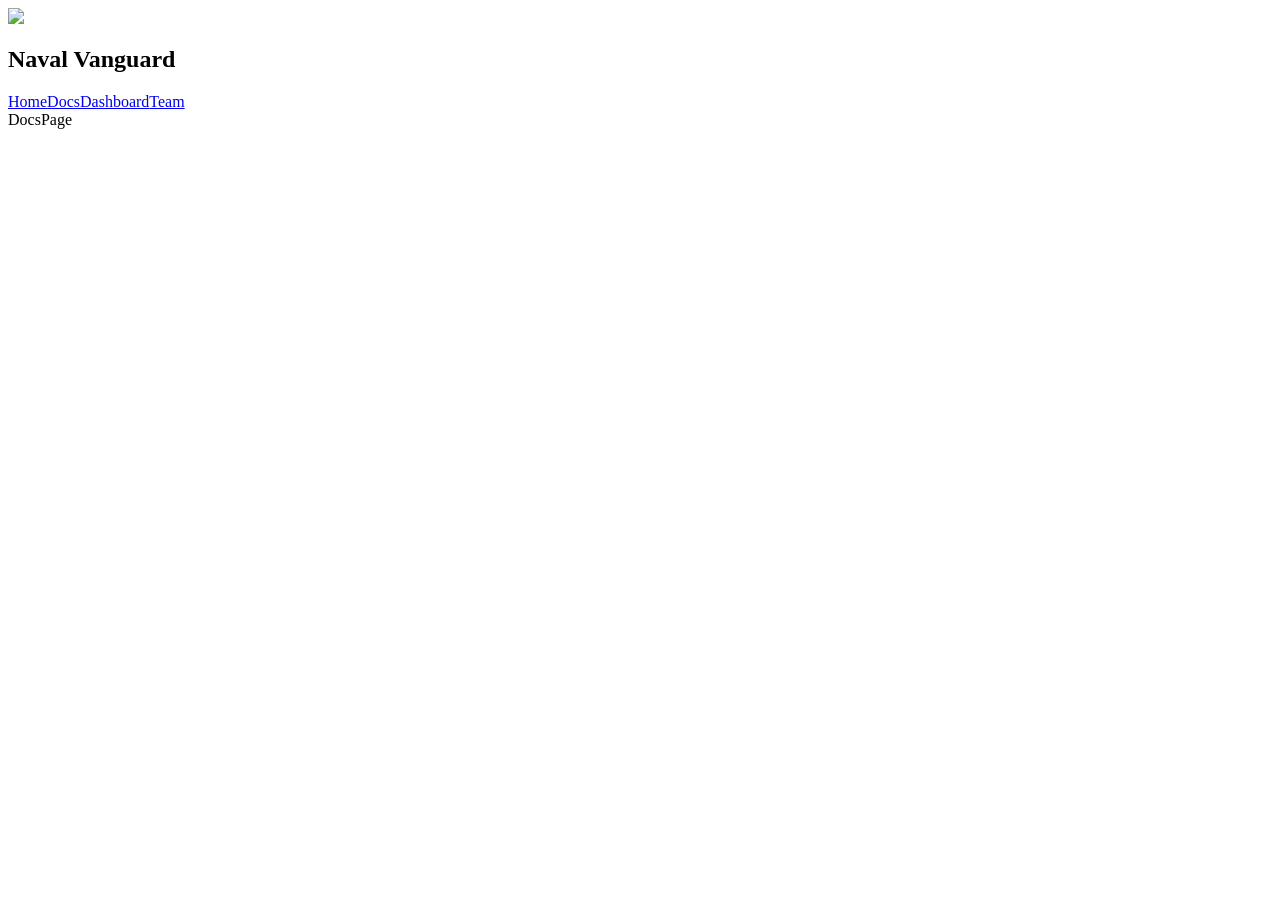
==== backend/static/docs.html @ be0c8c3e "updated backend" ====
<!DOCTYPE html><html lang="en"><head><meta charSet="utf-8"/><meta name="viewport" content="width=device-width, initial-scale=1"/><link rel="stylesheet" href="/_next/static/css/5fc1599b1b654e74.css" data-precedence="next"/><link rel="preload" as="script" fetchPriority="low" href="/_next/static/chunks/webpack-2e534b1aef5f9925.js"/><script src="/_next/static/chunks/fd9d1056-cc1356757bccdf63.js" async=""></script><script src="/_next/static/chunks/117-9c1b4bfc883f59c7.js" async=""></script><script src="/_next/static/chunks/main-app-db7cb08825d21858.js" async=""></script><script src="/_next/static/chunks/718-b0128b246b259512.js" async=""></script><script src="/_next/static/chunks/app/(home)/layout-6a7d53bcfa9bb83e.js" async=""></script><title>Naval Vanguard</title><meta name="description" content="Military Software for the Naval Forces"/><link rel="icon" href="/favicon.ico" type="image/x-icon" sizes="16x16"/><script src="/_next/static/chunks/polyfills-42372ed130431b0a.js" noModule=""></script></head><body class=" __className_d65c78 __variable_389612 __variable_1e4310 __variable_c3aa02 __variable_1361c6 __variable_d8f33d __variable_4558f0 antialiased dark"><html lang="en"><body><section class="grid w-screen h-screen bg-slate-950 grid-rows-[auto_1fr] no-scrollbar"><header class="h-full"><div class="flex items-center justify-between bg-stone-900/20 backdrop-blur-sm border-b border-stone-700/50 "><div class="p-3 px-8 flex items-center justify-center"><img alt="Logo" loading="lazy" width="30" height="30" decoding="async" data-nimg="1" style="color:transparent" srcSet="/_next/image?url=%2Fimages%2Flogo-alt.png&amp;w=32&amp;q=75 1x, /_next/image?url=%2Fimages%2Flogo-alt.png&amp;w=64&amp;q=75 2x" src="/_next/image?url=%2Fimages%2Flogo-alt.png&amp;w=64&amp;q=75"/><h1 class="bg-gradient-to-b from-gray-100 to-neutral-400 inline-block text-transparent bg-clip-text font-bold text-2xl ml-3">Naval Vanguard</h1></div><div class="p-3 px-5"><a class="mt-10 p-5 text-l font-semibold hover:text-amber-300" href="/landing">Home</a><a class="mt-10 p-5 text-l font-semibold text-amber-300" href="/docs">Docs</a><a class="mt-10 p-5 text-l font-semibold hover:text-amber-300" href="/dashboard">Dashboard</a><a class="mt-10 p-5 text-l font-semibold hover:text-amber-300" href="/team">Team</a></div></div></header><main class="grid overflow-hidden"><div class="bg-slate-950 overflow-y-auto no-scrollbar"><div>DocsPage</div></div></main></section><script src="/_next/static/chunks/webpack-2e534b1aef5f9925.js" async=""></script></body></html><script>(self.__next_f=self.__next_f||[]).push([0]);self.__next_f.push([2,null])</script><script>self.__next_f.push([1,"1:HL[\"/_next/static/css/5fc1599b1b654e74.css\",\"style\"]\n"])</script><script>self.__next_f.push([1,"2:I[2846,[],\"\"]\n4:I[4707,[],\"\"]\n5:I[6423,[],\"\"]\n6:I[7441,[\"718\",\"static/chunks/718-b0128b246b259512.js\",\"57\",\"static/chunks/app/(home)/layout-6a7d53bcfa9bb83e.js\"],\"default\"]\nc:I[1060,[],\"\"]\n7:{\"fontFamily\":\"system-ui,\\\"Segoe UI\\\",Roboto,Helvetica,Arial,sans-serif,\\\"Apple Color Emoji\\\",\\\"Segoe UI Emoji\\\"\",\"height\":\"100vh\",\"textAlign\":\"center\",\"display\":\"flex\",\"flexDirection\":\"column\",\"alignItems\":\"center\",\"justifyContent\":\"center\"}\n8:{\"display\":\"inline-block\",\"margin\":\"0 20px 0 0\",\"padding\":\"0 23px 0 0\",\"fontSize\":24,\"fontWeight\":500,\"verticalAlign\":\"top\",\"lineHeight\":\"49px\"}\n9:{\"display\":\"inline-block\"}\na:{\"fontSize\":14,\"fontWeight\":400,\"lineHeight\":\"49px\",\"margin\":0}\nd:[]\n"])</script><script>self.__next_f.push([1,"0:[\"$\",\"$L2\",null,{\"buildId\":\"PSm71ZaC_BXu61YcH5qmT\",\"assetPrefix\":\"\",\"urlParts\":[\"\",\"docs\"],\"initialTree\":[\"\",{\"children\":[\"(panel)\",{\"children\":[\"docs\",{\"children\":[\"__PAGE__\",{}]}]}]},\"$undefined\",\"$undefined\",true],\"initialSeedData\":[\"\",{\"children\":[\"(panel)\",{\"children\":[\"docs\",{\"children\":[\"__PAGE__\",{},[[\"$L3\",[\"$\",\"div\",null,{\"children\":\"DocsPage\"}],null],null],null]},[null,[\"$\",\"$L4\",null,{\"parallelRouterKey\":\"children\",\"segmentPath\":[\"children\",\"(panel)\",\"children\",\"docs\",\"children\"],\"error\":\"$undefined\",\"errorStyles\":\"$undefined\",\"errorScripts\":\"$undefined\",\"template\":[\"$\",\"$L5\",null,{}],\"templateStyles\":\"$undefined\",\"templateScripts\":\"$undefined\",\"notFound\":\"$undefined\",\"notFoundStyles\":\"$undefined\"}]],null]},[[null,[\"$\",\"html\",null,{\"lang\":\"en\",\"children\":[\"$\",\"body\",null,{\"children\":[\"$\",\"section\",null,{\"className\":\"grid w-screen h-screen bg-slate-950 grid-rows-[auto_1fr] no-scrollbar\",\"children\":[[\"$\",\"header\",null,{\"className\":\"h-full\",\"children\":[\"$\",\"$L6\",null,{\"fixed\":false}]}],[\"$\",\"main\",null,{\"className\":\"grid overflow-hidden\",\"children\":[\"$\",\"div\",null,{\"className\":\"bg-slate-950 overflow-y-auto no-scrollbar\",\"children\":[\"$\",\"$L4\",null,{\"parallelRouterKey\":\"children\",\"segmentPath\":[\"children\",\"(panel)\",\"children\"],\"error\":\"$undefined\",\"errorStyles\":\"$undefined\",\"errorScripts\":\"$undefined\",\"template\":[\"$\",\"$L5\",null,{}],\"templateStyles\":\"$undefined\",\"templateScripts\":\"$undefined\",\"notFound\":[[\"$\",\"title\",null,{\"children\":\"404: This page could not be found.\"}],[\"$\",\"div\",null,{\"style\":{\"fontFamily\":\"system-ui,\\\"Segoe UI\\\",Roboto,Helvetica,Arial,sans-serif,\\\"Apple Color Emoji\\\",\\\"Segoe UI Emoji\\\"\",\"height\":\"100vh\",\"textAlign\":\"center\",\"display\":\"flex\",\"flexDirection\":\"column\",\"alignItems\":\"center\",\"justifyContent\":\"center\"},\"children\":[\"$\",\"div\",null,{\"children\":[[\"$\",\"style\",null,{\"dangerouslySetInnerHTML\":{\"__html\":\"body{color:#000;background:#fff;margin:0}.next-error-h1{border-right:1px solid rgba(0,0,0,.3)}@media (prefers-color-scheme:dark){body{color:#fff;background:#000}.next-error-h1{border-right:1px solid rgba(255,255,255,.3)}}\"}}],[\"$\",\"h1\",null,{\"className\":\"next-error-h1\",\"style\":{\"display\":\"inline-block\",\"margin\":\"0 20px 0 0\",\"padding\":\"0 23px 0 0\",\"fontSize\":24,\"fontWeight\":500,\"verticalAlign\":\"top\",\"lineHeight\":\"49px\"},\"children\":\"404\"}],[\"$\",\"div\",null,{\"style\":{\"display\":\"inline-block\"},\"children\":[\"$\",\"h2\",null,{\"style\":{\"fontSize\":14,\"fontWeight\":400,\"lineHeight\":\"49px\",\"margin\":0},\"children\":\"This page could not be found.\"}]}]]}]}]],\"notFoundStyles\":[]}]}]}]]}]}]}]],null],null]},[[[[\"$\",\"link\",\"0\",{\"rel\":\"stylesheet\",\"href\":\"/_next/static/css/5fc1599b1b654e74.css\",\"precedence\":\"next\",\"crossOrigin\":\"$undefined\"}]],[\"$\",\"html\",null,{\"lang\":\"en\",\"children\":[\"$\",\"body\",null,{\"className\":\" __className_d65c78 __variable_389612 __variable_1e4310 __variable_c3aa02 __variable_1361c6 __variable_d8f33d __variable_4558f0 antialiased dark\",\"children\":[\"$\",\"$L4\",null,{\"parallelRouterKey\":\"children\",\"segmentPath\":[\"children\"],\"error\":\"$undefined\",\"errorStyles\":\"$undefined\",\"errorScripts\":\"$undefined\",\"template\":[\"$\",\"$L5\",null,{}],\"templateStyles\":\"$undefined\",\"templateScripts\":\"$undefined\",\"notFound\":[[\"$\",\"title\",null,{\"children\":\"404: This page could not be found.\"}],[\"$\",\"div\",null,{\"style\":\"$7\",\"children\":[\"$\",\"div\",null,{\"children\":[[\"$\",\"style\",null,{\"dangerouslySetInnerHTML\":{\"__html\":\"body{color:#000;background:#fff;margin:0}.next-error-h1{border-right:1px solid rgba(0,0,0,.3)}@media (prefers-color-scheme:dark){body{color:#fff;background:#000}.next-error-h1{border-right:1px solid rgba(255,255,255,.3)}}\"}}],[\"$\",\"h1\",null,{\"className\":\"next-error-h1\",\"style\":\"$8\",\"children\":\"404\"}],[\"$\",\"div\",null,{\"style\":\"$9\",\"children\":[\"$\",\"h2\",null,{\"style\":\"$a\",\"children\":\"This page could not be found.\"}]}]]}]}]],\"notFoundStyles\":[]}]}]}]],null],null],\"couldBeIntercepted\":false,\"initialHead\":[null,\"$Lb\"],\"globalErrorComponent\":\"$c\",\"missingSlots\":\"$Wd\"}]\n"])</script><script>self.__next_f.push([1,"b:[[\"$\",\"meta\",\"0\",{\"name\":\"viewport\",\"content\":\"width=device-width, initial-scale=1\"}],[\"$\",\"meta\",\"1\",{\"charSet\":\"utf-8\"}],[\"$\",\"title\",\"2\",{\"children\":\"Naval Vanguard\"}],[\"$\",\"meta\",\"3\",{\"name\":\"description\",\"content\":\"Military Software for the Naval Forces\"}],[\"$\",\"link\",\"4\",{\"rel\":\"icon\",\"href\":\"/favicon.ico\",\"type\":\"image/x-icon\",\"sizes\":\"16x16\"}]]\n3:null\n"])</script></body></html>
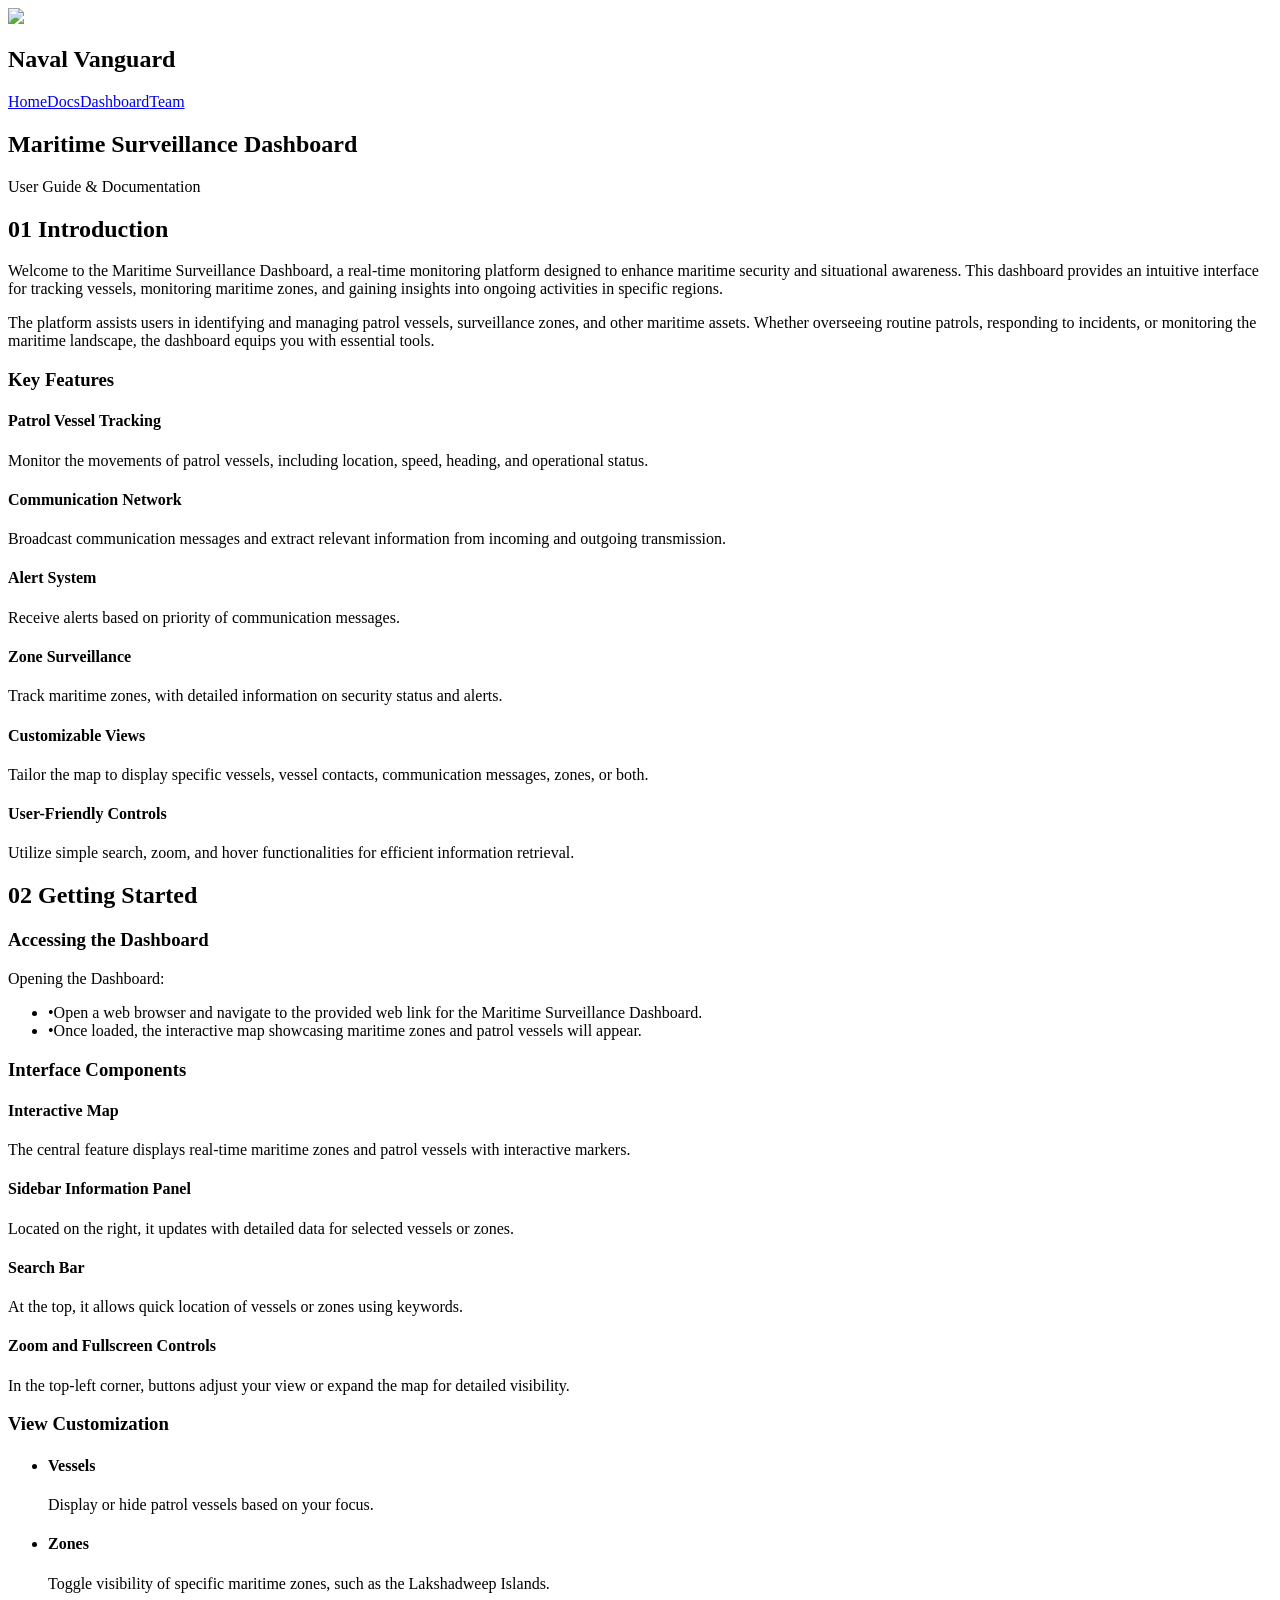
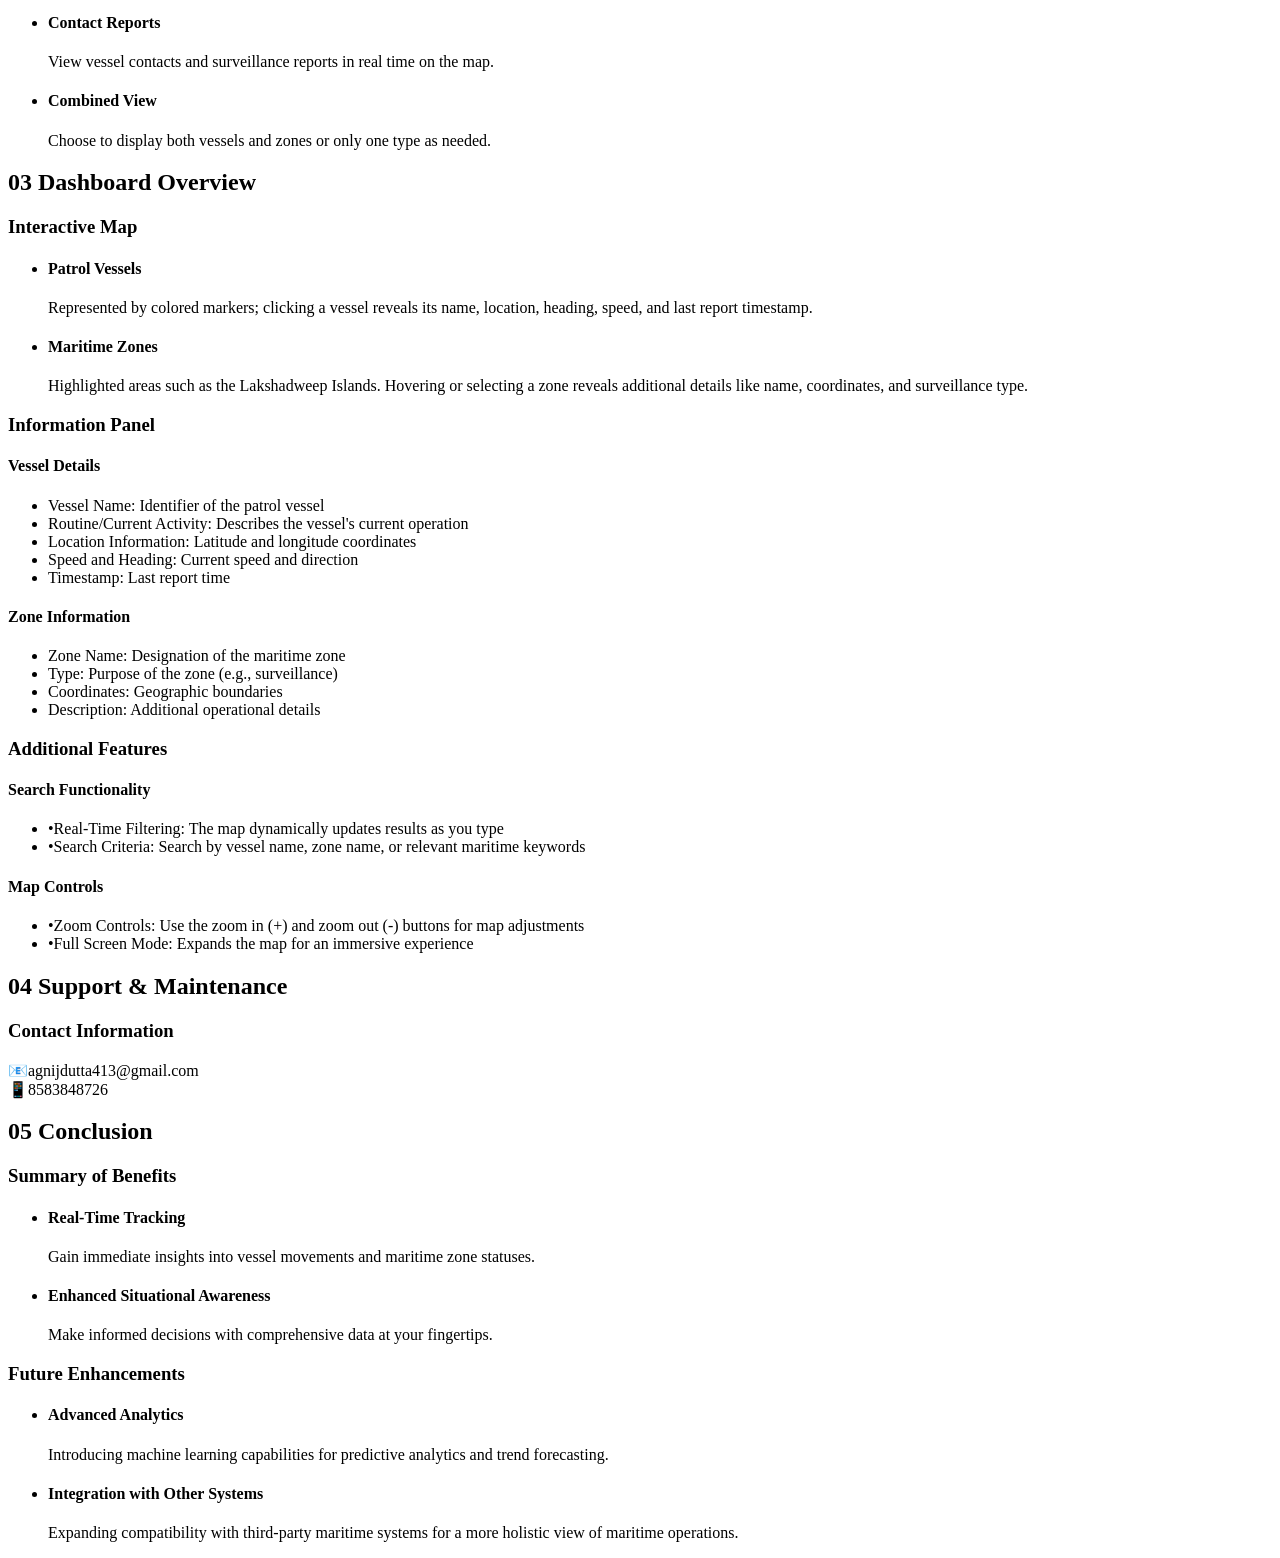
==== commit 49204416: "uploading final frontend" ====
--- a/backend/static/docs.html
+++ b/backend/static/docs.html
@@ -1 +1 @@
-<!DOCTYPE html><html lang="en"><head><meta charSet="utf-8"/><meta name="viewport" content="width=device-width, initial-scale=1"/><link rel="stylesheet" href="/_next/static/css/5fc1599b1b654e74.css" data-precedence="next"/><link rel="preload" as="script" fetchPriority="low" href="/_next/static/chunks/webpack-2e534b1aef5f9925.js"/><script src="/_next/static/chunks/fd9d1056-cc1356757bccdf63.js" async=""></script><script src="/_next/static/chunks/117-9c1b4bfc883f59c7.js" async=""></script><script src="/_next/static/chunks/main-app-db7cb08825d21858.js" async=""></script><script src="/_next/static/chunks/718-b0128b246b259512.js" async=""></script><script src="/_next/static/chunks/app/(home)/layout-6a7d53bcfa9bb83e.js" async=""></script><title>Naval Vanguard</title><meta name="description" content="Military Software for the Naval Forces"/><link rel="icon" href="/favicon.ico" type="image/x-icon" sizes="16x16"/><script src="/_next/static/chunks/polyfills-42372ed130431b0a.js" noModule=""></script></head><body class=" __className_d65c78 __variable_389612 __variable_1e4310 __variable_c3aa02 __variable_1361c6 __variable_d8f33d __variable_4558f0 antialiased dark"><html lang="en"><body><section class="grid w-screen h-screen bg-slate-950 grid-rows-[auto_1fr] no-scrollbar"><header class="h-full"><div class="flex items-center justify-between bg-stone-900/20 backdrop-blur-sm border-b border-stone-700/50 "><div class="p-3 px-8 flex items-center justify-center"><img alt="Logo" loading="lazy" width="30" height="30" decoding="async" data-nimg="1" style="color:transparent" srcSet="/_next/image?url=%2Fimages%2Flogo-alt.png&amp;w=32&amp;q=75 1x, /_next/image?url=%2Fimages%2Flogo-alt.png&amp;w=64&amp;q=75 2x" src="/_next/image?url=%2Fimages%2Flogo-alt.png&amp;w=64&amp;q=75"/><h1 class="bg-gradient-to-b from-gray-100 to-neutral-400 inline-block text-transparent bg-clip-text font-bold text-2xl ml-3">Naval Vanguard</h1></div><div class="p-3 px-5"><a class="mt-10 p-5 text-l font-semibold hover:text-amber-300" href="/landing">Home</a><a class="mt-10 p-5 text-l font-semibold text-amber-300" href="/docs">Docs</a><a class="mt-10 p-5 text-l font-semibold hover:text-amber-300" href="/dashboard">Dashboard</a><a class="mt-10 p-5 text-l font-semibold hover:text-amber-300" href="/team">Team</a></div></div></header><main class="grid overflow-hidden"><div class="bg-slate-950 overflow-y-auto no-scrollbar"><div>DocsPage</div></div></main></section><script src="/_next/static/chunks/webpack-2e534b1aef5f9925.js" async=""></script></body></html><script>(self.__next_f=self.__next_f||[]).push([0]);self.__next_f.push([2,null])</script><script>self.__next_f.push([1,"1:HL[\"/_next/static/css/5fc1599b1b654e74.css\",\"style\"]\n"])</script><script>self.__next_f.push([1,"2:I[2846,[],\"\"]\n4:I[4707,[],\"\"]\n5:I[6423,[],\"\"]\n6:I[7441,[\"718\",\"static/chunks/718-b0128b246b259512.js\",\"57\",\"static/chunks/app/(home)/layout-6a7d53bcfa9bb83e.js\"],\"default\"]\nc:I[1060,[],\"\"]\n7:{\"fontFamily\":\"system-ui,\\\"Segoe UI\\\",Roboto,Helvetica,Arial,sans-serif,\\\"Apple Color Emoji\\\",\\\"Segoe UI Emoji\\\"\",\"height\":\"100vh\",\"textAlign\":\"center\",\"display\":\"flex\",\"flexDirection\":\"column\",\"alignItems\":\"center\",\"justifyContent\":\"center\"}\n8:{\"display\":\"inline-block\",\"margin\":\"0 20px 0 0\",\"padding\":\"0 23px 0 0\",\"fontSize\":24,\"fontWeight\":500,\"verticalAlign\":\"top\",\"lineHeight\":\"49px\"}\n9:{\"display\":\"inline-block\"}\na:{\"fontSize\":14,\"fontWeight\":400,\"lineHeight\":\"49px\",\"margin\":0}\nd:[]\n"])</script><script>self.__next_f.push([1,"0:[\"$\",\"$L2\",null,{\"buildId\":\"PSm71ZaC_BXu61YcH5qmT\",\"assetPrefix\":\"\",\"urlParts\":[\"\",\"docs\"],\"initialTree\":[\"\",{\"children\":[\"(panel)\",{\"children\":[\"docs\",{\"children\":[\"__PAGE__\",{}]}]}]},\"$undefined\",\"$undefined\",true],\"initialSeedData\":[\"\",{\"children\":[\"(panel)\",{\"children\":[\"docs\",{\"children\":[\"__PAGE__\",{},[[\"$L3\",[\"$\",\"div\",null,{\"children\":\"DocsPage\"}],null],null],null]},[null,[\"$\",\"$L4\",null,{\"parallelRouterKey\":\"children\",\"segmentPath\":[\"children\",\"(panel)\",\"children\",\"docs\",\"children\"],\"error\":\"$undefined\",\"errorStyles\":\"$undefined\",\"errorScripts\":\"$undefined\",\"template\":[\"$\",\"$L5\",null,{}],\"templateStyles\":\"$undefined\",\"templateScripts\":\"$undefined\",\"notFound\":\"$undefined\",\"notFoundStyles\":\"$undefined\"}]],null]},[[null,[\"$\",\"html\",null,{\"lang\":\"en\",\"children\":[\"$\",\"body\",null,{\"children\":[\"$\",\"section\",null,{\"className\":\"grid w-screen h-screen bg-slate-950 grid-rows-[auto_1fr] no-scrollbar\",\"children\":[[\"$\",\"header\",null,{\"className\":\"h-full\",\"children\":[\"$\",\"$L6\",null,{\"fixed\":false}]}],[\"$\",\"main\",null,{\"className\":\"grid overflow-hidden\",\"children\":[\"$\",\"div\",null,{\"className\":\"bg-slate-950 overflow-y-auto no-scrollbar\",\"children\":[\"$\",\"$L4\",null,{\"parallelRouterKey\":\"children\",\"segmentPath\":[\"children\",\"(panel)\",\"children\"],\"error\":\"$undefined\",\"errorStyles\":\"$undefined\",\"errorScripts\":\"$undefined\",\"template\":[\"$\",\"$L5\",null,{}],\"templateStyles\":\"$undefined\",\"templateScripts\":\"$undefined\",\"notFound\":[[\"$\",\"title\",null,{\"children\":\"404: This page could not be found.\"}],[\"$\",\"div\",null,{\"style\":{\"fontFamily\":\"system-ui,\\\"Segoe UI\\\",Roboto,Helvetica,Arial,sans-serif,\\\"Apple Color Emoji\\\",\\\"Segoe UI Emoji\\\"\",\"height\":\"100vh\",\"textAlign\":\"center\",\"display\":\"flex\",\"flexDirection\":\"column\",\"alignItems\":\"center\",\"justifyContent\":\"center\"},\"children\":[\"$\",\"div\",null,{\"children\":[[\"$\",\"style\",null,{\"dangerouslySetInnerHTML\":{\"__html\":\"body{color:#000;background:#fff;margin:0}.next-error-h1{border-right:1px solid rgba(0,0,0,.3)}@media (prefers-color-scheme:dark){body{color:#fff;background:#000}.next-error-h1{border-right:1px solid rgba(255,255,255,.3)}}\"}}],[\"$\",\"h1\",null,{\"className\":\"next-error-h1\",\"style\":{\"display\":\"inline-block\",\"margin\":\"0 20px 0 0\",\"padding\":\"0 23px 0 0\",\"fontSize\":24,\"fontWeight\":500,\"verticalAlign\":\"top\",\"lineHeight\":\"49px\"},\"children\":\"404\"}],[\"$\",\"div\",null,{\"style\":{\"display\":\"inline-block\"},\"children\":[\"$\",\"h2\",null,{\"style\":{\"fontSize\":14,\"fontWeight\":400,\"lineHeight\":\"49px\",\"margin\":0},\"children\":\"This page could not be found.\"}]}]]}]}]],\"notFoundStyles\":[]}]}]}]]}]}]}]],null],null]},[[[[\"$\",\"link\",\"0\",{\"rel\":\"stylesheet\",\"href\":\"/_next/static/css/5fc1599b1b654e74.css\",\"precedence\":\"next\",\"crossOrigin\":\"$undefined\"}]],[\"$\",\"html\",null,{\"lang\":\"en\",\"children\":[\"$\",\"body\",null,{\"className\":\" __className_d65c78 __variable_389612 __variable_1e4310 __variable_c3aa02 __variable_1361c6 __variable_d8f33d __variable_4558f0 antialiased dark\",\"children\":[\"$\",\"$L4\",null,{\"parallelRouterKey\":\"children\",\"segmentPath\":[\"children\"],\"error\":\"$undefined\",\"errorStyles\":\"$undefined\",\"errorScripts\":\"$undefined\",\"template\":[\"$\",\"$L5\",null,{}],\"templateStyles\":\"$undefined\",\"templateScripts\":\"$undefined\",\"notFound\":[[\"$\",\"title\",null,{\"children\":\"404: This page could not be found.\"}],[\"$\",\"div\",null,{\"style\":\"$7\",\"children\":[\"$\",\"div\",null,{\"children\":[[\"$\",\"style\",null,{\"dangerouslySetInnerHTML\":{\"__html\":\"body{color:#000;background:#fff;margin:0}.next-error-h1{border-right:1px solid rgba(0,0,0,.3)}@media (prefers-color-scheme:dark){body{color:#fff;background:#000}.next-error-h1{border-right:1px solid rgba(255,255,255,.3)}}\"}}],[\"$\",\"h1\",null,{\"className\":\"next-error-h1\",\"style\":\"$8\",\"children\":\"404\"}],[\"$\",\"div\",null,{\"style\":\"$9\",\"children\":[\"$\",\"h2\",null,{\"style\":\"$a\",\"children\":\"This page could not be found.\"}]}]]}]}]],\"notFoundStyles\":[]}]}]}]],null],null],\"couldBeIntercepted\":false,\"initialHead\":[null,\"$Lb\"],\"globalErrorComponent\":\"$c\",\"missingSlots\":\"$Wd\"}]\n"])</script><script>self.__next_f.push([1,"b:[[\"$\",\"meta\",\"0\",{\"name\":\"viewport\",\"content\":\"width=device-width, initial-scale=1\"}],[\"$\",\"meta\",\"1\",{\"charSet\":\"utf-8\"}],[\"$\",\"title\",\"2\",{\"children\":\"Naval Vanguard\"}],[\"$\",\"meta\",\"3\",{\"name\":\"description\",\"content\":\"Military Software for the Naval Forces\"}],[\"$\",\"link\",\"4\",{\"rel\":\"icon\",\"href\":\"/favicon.ico\",\"type\":\"image/x-icon\",\"sizes\":\"16x16\"}]]\n3:null\n"])</script></body></html>+<!DOCTYPE html><html lang="en"><head><meta charSet="utf-8"/><meta name="viewport" content="width=device-width, initial-scale=1"/><link rel="stylesheet" href="/_next/static/css/1abc05d66172992c.css" data-precedence="next"/><link rel="preload" as="script" fetchPriority="low" href="/_next/static/chunks/webpack-8ad87da21bbf0095.js"/><script src="/_next/static/chunks/fd9d1056-978fb3ad0384f526.js" async=""></script><script src="/_next/static/chunks/117-ad3f8e6f433d9d46.js" async=""></script><script src="/_next/static/chunks/main-app-db7cb08825d21858.js" async=""></script><script src="/_next/static/chunks/878-71456e960cf6cb3b.js" async=""></script><script src="/_next/static/chunks/726-920b04b10345df8a.js" async=""></script><script src="/_next/static/chunks/app/(panel)/layout-981fdc64c7306d92.js" async=""></script><title>Naval Vanguard</title><meta name="description" content="Military Software for the Naval Forces"/><link rel="icon" href="/favicon.ico" type="image/x-icon" sizes="16x16"/><script src="/_next/static/chunks/polyfills-42372ed130431b0a.js" noModule=""></script></head><body class=" __className_d65c78 __variable_389612 __variable_1e4310 __variable_c3aa02 __variable_1361c6 __variable_d8f33d __variable_4558f0 antialiased dark"><html lang="en"><body><section class="grid w-screen h-screen bg-slate-950 grid-rows-[auto_1fr] no-scrollbar"><header class="h-full"><div class="flex items-center justify-between bg-stone-900/20 backdrop-blur-sm border-b border-stone-700/50 "><div class="p-3 px-8 flex items-center justify-center"><img alt="Logo" loading="lazy" width="30" height="30" decoding="async" data-nimg="1" style="color:transparent" srcSet="/_next/image?url=%2Fimages%2Flogo-alt.png&amp;w=32&amp;q=75 1x, /_next/image?url=%2Fimages%2Flogo-alt.png&amp;w=64&amp;q=75 2x" src="/_next/image?url=%2Fimages%2Flogo-alt.png&amp;w=64&amp;q=75"/><h1 class="bg-gradient-to-b from-gray-100 to-neutral-400 inline-block text-transparent bg-clip-text font-bold text-2xl ml-3">Naval Vanguard</h1></div><div class="p-3 px-5"><a class="mt-10 p-5 text-l font-semibold hover:text-amber-300" href="/landing">Home</a><a class="mt-10 p-5 text-l font-semibold text-amber-300" href="/docs">Docs</a><a class="mt-10 p-5 text-l font-semibold hover:text-amber-300" href="/dashboard">Dashboard</a><a class="mt-10 p-5 text-l font-semibold hover:text-amber-300" href="/team">Team</a></div></div></header><main class="grid overflow-hidden"><div class="bg-slate-950 overflow-y-auto no-scrollbar"><div class="min-h-screen bg-black text-gray-300"><div class="max-w-5xl mx-auto px-4 py-16 space-y-12"><header class="mb-16"><h1 class="text-4xl font-bold text-white mb-3">Maritime Surveillance Dashboard</h1><div class="h-1 w-20 bg-blue-600 mb-4"></div><p class="text-gray-400">User Guide &amp; Documentation</p></header><section class="space-y-6"><h2 class="text-2xl font-bold text-white flex items-center gap-3"><span class="text-blue-500">01</span> Introduction</h2><div class="space-y-4"><p class="leading-relaxed">Welcome to the Maritime Surveillance Dashboard, a real-time monitoring platform designed to enhance maritime security and situational awareness. This dashboard provides an intuitive interface for tracking vessels, monitoring maritime zones, and gaining insights into ongoing activities in specific regions.</p><p class="leading-relaxed">The platform assists users in identifying and managing patrol vessels, surveillance zones, and other maritime assets. Whether overseeing routine patrols, responding to incidents, or monitoring the maritime landscape, the dashboard equips you with essential tools.</p><div class="mt-8"><h3 class="text-xl font-semibold text-white mb-4">Key Features</h3><div class="grid grid-cols-1 md:grid-cols-2 gap-4"><div class="border border-gray-800 bg-gray-900/50 p-4 rounded-lg"><h4 class="font-medium text-white mb-2">Patrol Vessel Tracking</h4><p class="text-sm text-gray-400">Monitor the movements of patrol vessels, including location, speed, heading, and operational status.</p></div><div class="border border-gray-800 bg-gray-900/50 p-4 rounded-lg"><h4 class="font-medium text-white mb-2">Communication Network</h4><p class="text-sm text-gray-400">Broadcast communication messages and extract relevant information from incoming and outgoing transmission.</p></div><div class="border border-gray-800 bg-gray-900/50 p-4 rounded-lg"><h4 class="font-medium text-white mb-2">Alert System</h4><p class="text-sm text-gray-400">Receive alerts based on priority of communication messages.</p></div><div class="border border-gray-800 bg-gray-900/50 p-4 rounded-lg"><h4 class="font-medium text-white mb-2">Zone Surveillance</h4><p class="text-sm text-gray-400">Track maritime zones, with detailed information on security status and alerts.</p></div><div class="border border-gray-800 bg-gray-900/50 p-4 rounded-lg"><h4 class="font-medium text-white mb-2">Customizable Views</h4><p class="text-sm text-gray-400">Tailor the map to display specific vessels, vessel contacts, communication messages, zones, or both.</p></div><div class="border border-gray-800 bg-gray-900/50 p-4 rounded-lg"><h4 class="font-medium text-white mb-2">User-Friendly Controls</h4><p class="text-sm text-gray-400">Utilize simple search, zoom, and hover functionalities for efficient information retrieval.</p></div></div></div></div></section><section class="space-y-6"><h2 class="text-2xl font-bold text-white flex items-center gap-3"><span class="text-blue-500">02</span> Getting Started</h2><div class="space-y-8"><div><h3 class="text-xl font-semibold text-white mb-4">Accessing the Dashboard</h3><div class="border border-gray-800 bg-gray-900/50 p-6 rounded-lg space-y-4"><p class="font-medium text-white">Opening the Dashboard:</p><ul class="space-y-2 text-gray-400"><li class="flex items-start gap-3"><span class="text-blue-500">•</span>Open a web browser and navigate to the provided web link for the Maritime Surveillance Dashboard.</li><li class="flex items-start gap-3"><span class="text-blue-500">•</span>Once loaded, the interactive map showcasing maritime zones and patrol vessels will appear.</li></ul></div></div><div><h3 class="text-xl font-semibold text-white mb-4">Interface Components</h3><div class="grid grid-cols-1 md:grid-cols-2 gap-4"><div class="border border-gray-800 bg-gray-900/50 p-4 rounded-lg"><h4 class="font-medium text-white mb-2">Interactive Map</h4><p class="text-sm text-gray-400">The central feature displays real-time maritime zones and patrol vessels with interactive markers.</p></div><div class="border border-gray-800 bg-gray-900/50 p-4 rounded-lg"><h4 class="font-medium text-white mb-2">Sidebar Information Panel</h4><p class="text-sm text-gray-400">Located on the right, it updates with detailed data for selected vessels or zones.</p></div><div class="border border-gray-800 bg-gray-900/50 p-4 rounded-lg"><h4 class="font-medium text-white mb-2">Search Bar</h4><p class="text-sm text-gray-400">At the top, it allows quick location of vessels or zones using keywords.</p></div><div class="border border-gray-800 bg-gray-900/50 p-4 rounded-lg"><h4 class="font-medium text-white mb-2">Zoom and Fullscreen Controls</h4><p class="text-sm text-gray-400">In the top-left corner, buttons adjust your view or expand the map for detailed visibility.</p></div></div></div><div><h3 class="text-xl font-semibold text-white mb-4">View Customization</h3><div class="border border-gray-800 bg-gray-900/50 p-6 rounded-lg"><ul class="space-y-4"><li><h4 class="font-medium text-white mb-2">Vessels</h4><p class="text-gray-400">Display or hide patrol vessels based on your focus.</p></li><li><h4 class="font-medium text-white mb-2">Zones</h4><p class="text-gray-400">Toggle visibility of specific maritime zones, such as the Lakshadweep Islands.</p></li><li><h4 class="font-medium text-white mb-2">Contact Reports</h4><p class="text-gray-400">View vessel contacts and surveillance reports in real time on the map.</p></li><li><h4 class="font-medium text-white mb-2">Combined View</h4><p class="text-gray-400">Choose to display both vessels and zones or only one type as needed.</p></li></ul></div></div></div></section><section class="space-y-6"><h2 class="text-2xl font-bold text-white flex items-center gap-3"><span class="text-blue-500">03</span> Dashboard Overview</h2><div class="space-y-8"><div><h3 class="text-xl font-semibold text-white mb-4">Interactive Map</h3><div class="border border-gray-800 bg-gray-900/50 p-6 rounded-lg space-y-4"><ul class="space-y-4"><li><h4 class="font-medium text-white mb-2">Patrol Vessels</h4><p class="text-gray-400">Represented by colored markers; clicking a vessel reveals its name, location, heading, speed, and last report timestamp.</p></li><li><h4 class="font-medium text-white mb-2">Maritime Zones</h4><p class="text-gray-400">Highlighted areas such as the Lakshadweep Islands. Hovering or selecting a zone reveals additional details like name, coordinates, and surveillance type.</p></li></ul></div></div><div><h3 class="text-xl font-semibold text-white mb-4">Information Panel</h3><div class="grid grid-cols-1 md:grid-cols-2 gap-4"><div class="border border-gray-800 bg-gray-900/50 p-6 rounded-lg"><h4 class="text-lg font-medium text-white mb-3">Vessel Details</h4><ul class="space-y-2 text-gray-400"><li>Vessel Name: Identifier of the patrol vessel</li><li>Routine/Current Activity: Describes the vessel&#x27;s current operation</li><li>Location Information: Latitude and longitude coordinates</li><li>Speed and Heading: Current speed and direction</li><li>Timestamp: Last report time</li></ul></div><div class="border border-gray-800 bg-gray-900/50 p-6 rounded-lg"><h4 class="text-lg font-medium text-white mb-3">Zone Information</h4><ul class="space-y-2 text-gray-400"><li>Zone Name: Designation of the maritime zone</li><li>Type: Purpose of the zone (e.g., surveillance)</li><li>Coordinates: Geographic boundaries</li><li>Description: Additional operational details</li></ul></div></div></div><div><h3 class="text-xl font-semibold text-white mb-4">Additional Features</h3><div class="grid grid-cols-1 md:grid-cols-2 gap-4"><div class="border border-gray-800 bg-gray-900/50 p-6 rounded-lg"><h4 class="font-medium text-white mb-3">Search Functionality</h4><ul class="space-y-2 text-gray-400 text-sm"><li class="flex items-start gap-3"><span class="text-blue-500">•</span>Real-Time Filtering: The map dynamically updates results as you type</li><li class="flex items-start gap-3"><span class="text-blue-500">•</span>Search Criteria: Search by vessel name, zone name, or relevant maritime keywords</li></ul></div><div class="border border-gray-800 bg-gray-900/50 p-6 rounded-lg"><h4 class="font-medium text-white mb-3">Map Controls</h4><ul class="space-y-2 text-gray-400 text-sm"><li class="flex items-start gap-3"><span class="text-blue-500">•</span>Zoom Controls: Use the zoom in (+) and zoom out (-) buttons for map adjustments</li><li class="flex items-start gap-3"><span class="text-blue-500">•</span>Full Screen Mode: Expands the map for an immersive experience</li></ul></div></div></div></div></section><section class="space-y-6"><h2 class="text-2xl font-bold text-white flex items-center gap-3"><span class="text-blue-500">04</span> Support &amp; Maintenance</h2><div class="border border-gray-800 bg-gray-900/50 p-6 rounded-lg"><h3 class="text-xl font-semibold text-white mb-4">Contact Information</h3><div class="space-y-4"><div class="flex items-center gap-3"><span class="text-blue-500">📧</span><span>agnijdutta413@gmail.com</span></div><div class="flex items-center gap-3"><span class="text-blue-500">📱</span><span>8583848726</span></div></div></div></section><section class="space-y-6"><h2 class="text-2xl font-bold text-white flex items-center gap-3"><span class="text-blue-500">05</span> Conclusion</h2><div class="space-y-8"><div class="border border-gray-800 bg-gray-900/50 p-6 rounded-lg"><h3 class="text-xl font-semibold text-white mb-4">Summary of Benefits</h3><ul class="space-y-4"><li><h4 class="font-medium text-white mb-2">Real-Time Tracking</h4><p class="text-gray-400">Gain immediate insights into vessel movements and maritime zone statuses.</p></li><li><h4 class="font-medium text-white mb-2">Enhanced Situational Awareness</h4><p class="text-gray-400">Make informed decisions with comprehensive data at your fingertips.</p></li></ul></div><div class="border border-gray-800 bg-gray-900/50 p-6 rounded-lg"><h3 class="text-xl font-semibold text-white mb-4">Future Enhancements</h3><ul class="space-y-4"><li><h4 class="font-medium text-white mb-2">Advanced Analytics</h4><p class="text-gray-400">Introducing machine learning capabilities for predictive analytics and trend forecasting.</p></li><li><h4 class="font-medium text-white mb-2">Integration with Other Systems</h4><p class="text-gray-400">Expanding compatibility with third-party maritime systems for a more holistic view of maritime operations.</p></li></ul></div></div></section></div></div></div></main></section><script src="/_next/static/chunks/webpack-8ad87da21bbf0095.js" async=""></script></body></html><script>(self.__next_f=self.__next_f||[]).push([0]);self.__next_f.push([2,null])</script><script>self.__next_f.push([1,"1:HL[\"/_next/static/css/1abc05d66172992c.css\",\"style\"]\n"])</script><script>self.__next_f.push([1,"2:I[2846,[],\"\"]\n4:I[4707,[],\"\"]\n5:I[6423,[],\"\"]\n6:I[377,[\"878\",\"static/chunks/878-71456e960cf6cb3b.js\",\"726\",\"static/chunks/726-920b04b10345df8a.js\",\"765\",\"static/chunks/app/(panel)/layout-981fdc64c7306d92.js\"],\"default\"]\nc:I[1060,[],\"\"]\n7:{\"fontFamily\":\"system-ui,\\\"Segoe UI\\\",Roboto,Helvetica,Arial,sans-serif,\\\"Apple Color Emoji\\\",\\\"Segoe UI Emoji\\\"\",\"height\":\"100vh\",\"textAlign\":\"center\",\"display\":\"flex\",\"flexDirection\":\"column\",\"alignItems\":\"center\",\"justifyContent\":\"center\"}\n8:{\"display\":\"inline-block\",\"margin\":\"0 20px 0 0\",\"padding\":\"0 23px 0 0\",\"fontSize\":24,\"fontWeight\":500,\"verticalAlign\":\"top\",\"lineHeight\":\"49px\"}\n9:{\"display\":\"inline-block\"}\na:{\"fontSize\":14,\"fontWeight\":400,\"lineHeight\":\"49px\",\"margin\":0}\nd:[]\n"])</script><script>self.__next_f.push([1,"0:[\"$\",\"$L2\",null,{\"buildId\":\"Roydi5H_IGATcSBQfrLWy\",\"assetPrefix\":\"\",\"urlParts\":[\"\",\"docs\"],\"initialTree\":[\"\",{\"children\":[\"(panel)\",{\"children\":[\"docs\",{\"children\":[\"__PAGE__\",{}]}]}]},\"$undefined\",\"$undefined\",true],\"initialSeedData\":[\"\",{\"children\":[\"(panel)\",{\"children\":[\"docs\",{\"children\":[\"__PAGE__\",{},[[\"$L3\",[\"$\",\"div\",null,{\"className\":\"min-h-screen bg-black text-gray-300\",\"children\":[\"$\",\"div\",null,{\"className\":\"max-w-5xl mx-auto px-4 py-16 space-y-12\",\"children\":[[\"$\",\"header\",null,{\"className\":\"mb-16\",\"children\":[[\"$\",\"h1\",null,{\"className\":\"text-4xl font-bold text-white mb-3\",\"children\":\"Maritime Surveillance Dashboard\"}],[\"$\",\"div\",null,{\"className\":\"h-1 w-20 bg-blue-600 mb-4\"}],[\"$\",\"p\",null,{\"className\":\"text-gray-400\",\"children\":\"User Guide \u0026 Documentation\"}]]}],[\"$\",\"section\",null,{\"className\":\"space-y-6\",\"children\":[[\"$\",\"h2\",null,{\"className\":\"text-2xl font-bold text-white flex items-center gap-3\",\"children\":[[\"$\",\"span\",null,{\"className\":\"text-blue-500\",\"children\":\"01\"}],\" Introduction\"]}],[\"$\",\"div\",null,{\"className\":\"space-y-4\",\"children\":[[\"$\",\"p\",null,{\"className\":\"leading-relaxed\",\"children\":\"Welcome to the Maritime Surveillance Dashboard, a real-time monitoring platform designed to enhance maritime security and situational awareness. This dashboard provides an intuitive interface for tracking vessels, monitoring maritime zones, and gaining insights into ongoing activities in specific regions.\"}],[\"$\",\"p\",null,{\"className\":\"leading-relaxed\",\"children\":\"The platform assists users in identifying and managing patrol vessels, surveillance zones, and other maritime assets. Whether overseeing routine patrols, responding to incidents, or monitoring the maritime landscape, the dashboard equips you with essential tools.\"}],[\"$\",\"div\",null,{\"className\":\"mt-8\",\"children\":[[\"$\",\"h3\",null,{\"className\":\"text-xl font-semibold text-white mb-4\",\"children\":\"Key Features\"}],[\"$\",\"div\",null,{\"className\":\"grid grid-cols-1 md:grid-cols-2 gap-4\",\"children\":[[\"$\",\"div\",\"0\",{\"className\":\"border border-gray-800 bg-gray-900/50 p-4 rounded-lg\",\"children\":[[\"$\",\"h4\",null,{\"className\":\"font-medium text-white mb-2\",\"children\":\"Patrol Vessel Tracking\"}],[\"$\",\"p\",null,{\"className\":\"text-sm text-gray-400\",\"children\":\"Monitor the movements of patrol vessels, including location, speed, heading, and operational status.\"}]]}],[\"$\",\"div\",\"1\",{\"className\":\"border border-gray-800 bg-gray-900/50 p-4 rounded-lg\",\"children\":[[\"$\",\"h4\",null,{\"className\":\"font-medium text-white mb-2\",\"children\":\"Communication Network\"}],[\"$\",\"p\",null,{\"className\":\"text-sm text-gray-400\",\"children\":\"Broadcast communication messages and extract relevant information from incoming and outgoing transmission.\"}]]}],[\"$\",\"div\",\"2\",{\"className\":\"border border-gray-800 bg-gray-900/50 p-4 rounded-lg\",\"children\":[[\"$\",\"h4\",null,{\"className\":\"font-medium text-white mb-2\",\"children\":\"Alert System\"}],[\"$\",\"p\",null,{\"className\":\"text-sm text-gray-400\",\"children\":\"Receive alerts based on priority of communication messages.\"}]]}],[\"$\",\"div\",\"3\",{\"className\":\"border border-gray-800 bg-gray-900/50 p-4 rounded-lg\",\"children\":[[\"$\",\"h4\",null,{\"className\":\"font-medium text-white mb-2\",\"children\":\"Zone Surveillance\"}],[\"$\",\"p\",null,{\"className\":\"text-sm text-gray-400\",\"children\":\"Track maritime zones, with detailed information on security status and alerts.\"}]]}],[\"$\",\"div\",\"4\",{\"className\":\"border border-gray-800 bg-gray-900/50 p-4 rounded-lg\",\"children\":[[\"$\",\"h4\",null,{\"className\":\"font-medium text-white mb-2\",\"children\":\"Customizable Views\"}],[\"$\",\"p\",null,{\"className\":\"text-sm text-gray-400\",\"children\":\"Tailor the map to display specific vessels, vessel contacts, communication messages, zones, or both.\"}]]}],[\"$\",\"div\",\"5\",{\"className\":\"border border-gray-800 bg-gray-900/50 p-4 rounded-lg\",\"children\":[[\"$\",\"h4\",null,{\"className\":\"font-medium text-white mb-2\",\"children\":\"User-Friendly Controls\"}],[\"$\",\"p\",null,{\"className\":\"text-sm text-gray-400\",\"children\":\"Utilize simple search, zoom, and hover functionalities for efficient information retrieval.\"}]]}]]}]]}]]}]]}],[\"$\",\"section\",null,{\"className\":\"space-y-6\",\"children\":[[\"$\",\"h2\",null,{\"className\":\"text-2xl font-bold text-white flex items-center gap-3\",\"children\":[[\"$\",\"span\",null,{\"className\":\"text-blue-500\",\"children\":\"02\"}],\" Getting Started\"]}],[\"$\",\"div\",null,{\"className\":\"space-y-8\",\"children\":[[\"$\",\"div\",null,{\"children\":[[\"$\",\"h3\",null,{\"className\":\"text-xl font-semibold text-white mb-4\",\"children\":\"Accessing the Dashboard\"}],[\"$\",\"div\",null,{\"className\":\"border border-gray-800 bg-gray-900/50 p-6 rounded-lg space-y-4\",\"children\":[[\"$\",\"p\",null,{\"className\":\"font-medium text-white\",\"children\":\"Opening the Dashboard:\"}],[\"$\",\"ul\",null,{\"className\":\"space-y-2 text-gray-400\",\"children\":[[\"$\",\"li\",null,{\"className\":\"flex items-start gap-3\",\"children\":[[\"$\",\"span\",null,{\"className\":\"text-blue-500\",\"children\":\"•\"}],\"Open a web browser and navigate to the provided web link for the Maritime Surveillance Dashboard.\"]}],[\"$\",\"li\",null,{\"className\":\"flex items-start gap-3\",\"children\":[[\"$\",\"span\",null,{\"className\":\"text-blue-500\",\"children\":\"•\"}],\"Once loaded, the interactive map showcasing maritime zones and patrol vessels will appear.\"]}]]}]]}]]}],[\"$\",\"div\",null,{\"children\":[[\"$\",\"h3\",null,{\"className\":\"text-xl font-semibold text-white mb-4\",\"children\":\"Interface Components\"}],[\"$\",\"div\",null,{\"className\":\"grid grid-cols-1 md:grid-cols-2 gap-4\",\"children\":[[\"$\",\"div\",\"0\",{\"className\":\"border border-gray-800 bg-gray-900/50 p-4 rounded-lg\",\"children\":[[\"$\",\"h4\",null,{\"className\":\"font-medium text-white mb-2\",\"children\":\"Interactive Map\"}],[\"$\",\"p\",null,{\"className\":\"text-sm text-gray-400\",\"children\":\"The central feature displays real-time maritime zones and patrol vessels with interactive markers.\"}]]}],[\"$\",\"div\",\"1\",{\"className\":\"border border-gray-800 bg-gray-900/50 p-4 rounded-lg\",\"children\":[[\"$\",\"h4\",null,{\"className\":\"font-medium text-white mb-2\",\"children\":\"Sidebar Information Panel\"}],[\"$\",\"p\",null,{\"className\":\"text-sm text-gray-400\",\"children\":\"Located on the right, it updates with detailed data for selected vessels or zones.\"}]]}],[\"$\",\"div\",\"2\",{\"className\":\"border border-gray-800 bg-gray-900/50 p-4 rounded-lg\",\"children\":[[\"$\",\"h4\",null,{\"className\":\"font-medium text-white mb-2\",\"children\":\"Search Bar\"}],[\"$\",\"p\",null,{\"className\":\"text-sm text-gray-400\",\"children\":\"At the top, it allows quick location of vessels or zones using keywords.\"}]]}],[\"$\",\"div\",\"3\",{\"className\":\"border border-gray-800 bg-gray-900/50 p-4 rounded-lg\",\"children\":[[\"$\",\"h4\",null,{\"className\":\"font-medium text-white mb-2\",\"children\":\"Zoom and Fullscreen Controls\"}],[\"$\",\"p\",null,{\"className\":\"text-sm text-gray-400\",\"children\":\"In the top-left corner, buttons adjust your view or expand the map for detailed visibility.\"}]]}]]}]]}],[\"$\",\"div\",null,{\"children\":[[\"$\",\"h3\",null,{\"className\":\"text-xl font-semibold text-white mb-4\",\"children\":\"View Customization\"}],[\"$\",\"div\",null,{\"className\":\"border border-gray-800 bg-gray-900/50 p-6 rounded-lg\",\"children\":[\"$\",\"ul\",null,{\"className\":\"space-y-4\",\"children\":[[\"$\",\"li\",null,{\"children\":[[\"$\",\"h4\",null,{\"className\":\"font-medium text-white mb-2\",\"children\":\"Vessels\"}],[\"$\",\"p\",null,{\"className\":\"text-gray-400\",\"children\":\"Display or hide patrol vessels based on your focus.\"}]]}],[\"$\",\"li\",null,{\"children\":[[\"$\",\"h4\",null,{\"className\":\"font-medium text-white mb-2\",\"children\":\"Zones\"}],[\"$\",\"p\",null,{\"className\":\"text-gray-400\",\"children\":\"Toggle visibility of specific maritime zones, such as the Lakshadweep Islands.\"}]]}],[\"$\",\"li\",null,{\"children\":[[\"$\",\"h4\",null,{\"className\":\"font-medium text-white mb-2\",\"children\":\"Contact Reports\"}],[\"$\",\"p\",null,{\"className\":\"text-gray-400\",\"children\":\"View vessel contacts and surveillance reports in real time on the map.\"}]]}],[\"$\",\"li\",null,{\"children\":[[\"$\",\"h4\",null,{\"className\":\"font-medium text-white mb-2\",\"children\":\"Combined View\"}],[\"$\",\"p\",null,{\"className\":\"text-gray-400\",\"children\":\"Choose to display both vessels and zones or only one type as needed.\"}]]}]]}]}]]}]]}]]}],[\"$\",\"section\",null,{\"className\":\"space-y-6\",\"children\":[[\"$\",\"h2\",null,{\"className\":\"text-2xl font-bold text-white flex items-center gap-3\",\"children\":[[\"$\",\"span\",null,{\"className\":\"text-blue-500\",\"children\":\"03\"}],\" Dashboard Overview\"]}],[\"$\",\"div\",null,{\"className\":\"space-y-8\",\"children\":[[\"$\",\"div\",null,{\"children\":[[\"$\",\"h3\",null,{\"className\":\"text-xl font-semibold text-white mb-4\",\"children\":\"Interactive Map\"}],[\"$\",\"div\",null,{\"className\":\"border border-gray-800 bg-gray-900/50 p-6 rounded-lg space-y-4\",\"children\":[\"$\",\"ul\",null,{\"className\":\"space-y-4\",\"children\":[[\"$\",\"li\",null,{\"children\":[[\"$\",\"h4\",null,{\"className\":\"font-medium text-white mb-2\",\"children\":\"Patrol Vessels\"}],[\"$\",\"p\",null,{\"className\":\"text-gray-400\",\"children\":\"Represented by colored markers; clicking a vessel reveals its name, location, heading, speed, and last report timestamp.\"}]]}],[\"$\",\"li\",null,{\"children\":[[\"$\",\"h4\",null,{\"className\":\"font-medium text-white mb-2\",\"children\":\"Maritime Zones\"}],[\"$\",\"p\",null,{\"className\":\"text-gray-400\",\"children\":\"Highlighted areas such as the Lakshadweep Islands. Hovering or selecting a zone reveals additional details like name, coordinates, and surveillance type.\"}]]}]]}]}]]}],[\"$\",\"div\",null,{\"children\":[[\"$\",\"h3\",null,{\"className\":\"text-xl font-semibold text-white mb-4\",\"children\":\"Information Panel\"}],[\"$\",\"div\",null,{\"className\":\"grid grid-cols-1 md:grid-cols-2 gap-4\",\"children\":[[\"$\",\"div\",null,{\"className\":\"border border-gray-800 bg-gray-900/50 p-6 rounded-lg\",\"children\":[[\"$\",\"h4\",null,{\"className\":\"text-lg font-medium text-white mb-3\",\"children\":\"Vessel Details\"}],[\"$\",\"ul\",null,{\"className\":\"space-y-2 text-gray-400\",\"children\":[[\"$\",\"li\",null,{\"children\":\"Vessel Name: Identifier of the patrol vessel\"}],[\"$\",\"li\",null,{\"children\":\"Routine/Current Activity: Describes the vessel's current operation\"}],[\"$\",\"li\",null,{\"children\":\"Location Information: Latitude and longitude coordinates\"}],[\"$\",\"li\",null,{\"children\":\"Speed and Heading: Current speed and direction\"}],[\"$\",\"li\",null,{\"children\":\"Timestamp: Last report time\"}]]}]]}],[\"$\",\"div\",null,{\"className\":\"border border-gray-800 bg-gray-900/50 p-6 rounded-lg\",\"children\":[[\"$\",\"h4\",null,{\"className\":\"text-lg font-medium text-white mb-3\",\"children\":\"Zone Information\"}],[\"$\",\"ul\",null,{\"className\":\"space-y-2 text-gray-400\",\"children\":[[\"$\",\"li\",null,{\"children\":\"Zone Name: Designation of the maritime zone\"}],[\"$\",\"li\",null,{\"children\":\"Type: Purpose of the zone (e.g., surveillance)\"}],[\"$\",\"li\",null,{\"children\":\"Coordinates: Geographic boundaries\"}],[\"$\",\"li\",null,{\"children\":\"Description: Additional operational details\"}]]}]]}]]}]]}],[\"$\",\"div\",null,{\"children\":[[\"$\",\"h3\",null,{\"className\":\"text-xl font-semibold text-white mb-4\",\"children\":\"Additional Features\"}],[\"$\",\"div\",null,{\"className\":\"grid grid-cols-1 md:grid-cols-2 gap-4\",\"children\":[[\"$\",\"div\",\"0\",{\"className\":\"border border-gray-800 bg-gray-900/50 p-6 rounded-lg\",\"children\":[[\"$\",\"h4\",null,{\"className\":\"font-medium text-white mb-3\",\"children\":\"Search Functionality\"}],[\"$\",\"ul\",null,{\"className\":\"space-y-2 text-gray-400 text-sm\",\"children\":[[\"$\",\"li\",\"0\",{\"className\":\"flex items-start gap-3\",\"children\":[[\"$\",\"span\",null,{\"className\":\"text-blue-500\",\"children\":\"•\"}],\"Real-Time Filtering: The map dynamically updates results as you type\"]}],[\"$\",\"li\",\"1\",{\"className\":\"flex items-start gap-3\",\"children\":[[\"$\",\"span\",null,{\"className\":\"text-blue-500\",\"children\":\"•\"}],\"Search Criteria: Search by vessel name, zone name, or relevant maritime keywords\"]}]]}]]}],[\"$\",\"div\",\"1\",{\"className\":\"border border-gray-800 bg-gray-900/50 p-6 rounded-lg\",\"children\":[[\"$\",\"h4\",null,{\"className\":\"font-medium text-white mb-3\",\"children\":\"Map Controls\"}],[\"$\",\"ul\",null,{\"className\":\"space-y-2 text-gray-400 text-sm\",\"children\":[[\"$\",\"li\",\"0\",{\"className\":\"flex items-start gap-3\",\"children\":[[\"$\",\"span\",null,{\"className\":\"text-blue-500\",\"children\":\"•\"}],\"Zoom Controls: Use the zoom in (+) and zoom out (-) buttons for map adjustments\"]}],[\"$\",\"li\",\"1\",{\"className\":\"flex items-start gap-3\",\"children\":[[\"$\",\"span\",null,{\"className\":\"text-blue-500\",\"children\":\"•\"}],\"Full Screen Mode: Expands the map for an immersive experience\"]}]]}]]}]]}]]}]]}]]}],[\"$\",\"section\",null,{\"className\":\"space-y-6\",\"children\":[[\"$\",\"h2\",null,{\"className\":\"text-2xl font-bold text-white flex items-center gap-3\",\"children\":[[\"$\",\"span\",null,{\"className\":\"text-blue-500\",\"children\":\"04\"}],\" Support \u0026 Maintenance\"]}],[\"$\",\"div\",null,{\"className\":\"border border-gray-800 bg-gray-900/50 p-6 rounded-lg\",\"children\":[[\"$\",\"h3\",null,{\"className\":\"text-xl font-semibold text-white mb-4\",\"children\":\"Contact Information\"}],[\"$\",\"div\",null,{\"className\":\"space-y-4\",\"children\":[[\"$\",\"div\",null,{\"className\":\"flex items-center gap-3\",\"children\":[[\"$\",\"span\",null,{\"className\":\"text-blue-500\",\"children\":\"📧\"}],[\"$\",\"span\",null,{\"children\":\"agnijdutta413@gmail.com\"}]]}],[\"$\",\"div\",null,{\"className\":\"flex items-center gap-3\",\"children\":[[\"$\",\"span\",null,{\"className\":\"text-blue-500\",\"children\":\"📱\"}],[\"$\",\"span\",null,{\"children\":\"8583848726\"}]]}]]}]]}]]}],[\"$\",\"section\",null,{\"className\":\"space-y-6\",\"children\":[[\"$\",\"h2\",null,{\"className\":\"text-2xl font-bold text-white flex items-center gap-3\",\"children\":[[\"$\",\"span\",null,{\"className\":\"text-blue-500\",\"children\":\"05\"}],\" Conclusion\"]}],[\"$\",\"div\",null,{\"className\":\"space-y-8\",\"children\":[[\"$\",\"div\",null,{\"className\":\"border border-gray-800 bg-gray-900/50 p-6 rounded-lg\",\"children\":[[\"$\",\"h3\",null,{\"className\":\"text-xl font-semibold text-white mb-4\",\"children\":\"Summary of Benefits\"}],[\"$\",\"ul\",null,{\"className\":\"space-y-4\",\"children\":[[\"$\",\"li\",null,{\"children\":[[\"$\",\"h4\",null,{\"className\":\"font-medium text-white mb-2\",\"children\":\"Real-Time Tracking\"}],[\"$\",\"p\",null,{\"className\":\"text-gray-400\",\"children\":\"Gain immediate insights into vessel movements and maritime zone statuses.\"}]]}],[\"$\",\"li\",null,{\"children\":[[\"$\",\"h4\",null,{\"className\":\"font-medium text-white mb-2\",\"children\":\"Enhanced Situational Awareness\"}],[\"$\",\"p\",null,{\"className\":\"text-gray-400\",\"children\":\"Make informed decisions with comprehensive data at your fingertips.\"}]]}]]}]]}],[\"$\",\"div\",null,{\"className\":\"border border-gray-800 bg-gray-900/50 p-6 rounded-lg\",\"children\":[[\"$\",\"h3\",null,{\"className\":\"text-xl font-semibold text-white mb-4\",\"children\":\"Future Enhancements\"}],[\"$\",\"ul\",null,{\"className\":\"space-y-4\",\"children\":[[\"$\",\"li\",null,{\"children\":[[\"$\",\"h4\",null,{\"className\":\"font-medium text-white mb-2\",\"children\":\"Advanced Analytics\"}],[\"$\",\"p\",null,{\"className\":\"text-gray-400\",\"children\":\"Introducing machine learning capabilities for predictive analytics and trend forecasting.\"}]]}],[\"$\",\"li\",null,{\"children\":[[\"$\",\"h4\",null,{\"className\":\"font-medium text-white mb-2\",\"children\":\"Integration with Other Systems\"}],[\"$\",\"p\",null,{\"className\":\"text-gray-400\",\"children\":\"Expanding compatibility with third-party maritime systems for a more holistic view of maritime operations.\"}]]}]]}]]}]]}]]}]]}]}],null],null],null]},[null,[\"$\",\"$L4\",null,{\"parallelRouterKey\":\"children\",\"segmentPath\":[\"children\",\"(panel)\",\"children\",\"docs\",\"children\"],\"error\":\"$undefined\",\"errorStyles\":\"$undefined\",\"errorScripts\":\"$undefined\",\"template\":[\"$\",\"$L5\",null,{}],\"templateStyles\":\"$undefined\",\"templateScripts\":\"$undefined\",\"notFound\":\"$undefined\",\"notFoundStyles\":\"$undefined\"}]],null]},[[null,[\"$\",\"html\",null,{\"lang\":\"en\",\"children\":[\"$\",\"body\",null,{\"children\":[\"$\",\"section\",null,{\"className\":\"grid w-screen h-screen bg-slate-950 grid-rows-[auto_1fr] no-scrollbar\",\"children\":[[\"$\",\"header\",null,{\"className\":\"h-full\",\"children\":[\"$\",\"$L6\",null,{\"fixed\":false}]}],[\"$\",\"main\",null,{\"className\":\"grid overflow-hidden\",\"children\":[\"$\",\"div\",null,{\"className\":\"bg-slate-950 overflow-y-auto no-scrollbar\",\"children\":[\"$\",\"$L4\",null,{\"parallelRouterKey\":\"children\",\"segmentPath\":[\"children\",\"(panel)\",\"children\"],\"error\":\"$undefined\",\"errorStyles\":\"$undefined\",\"errorScripts\":\"$undefined\",\"template\":[\"$\",\"$L5\",null,{}],\"templateStyles\":\"$undefined\",\"templateScripts\":\"$undefined\",\"notFound\":[[\"$\",\"title\",null,{\"children\":\"404: This page could not be found.\"}],[\"$\",\"div\",null,{\"style\":{\"fontFamily\":\"system-ui,\\\"Segoe UI\\\",Roboto,Helvetica,Arial,sans-serif,\\\"Apple Color Emoji\\\",\\\"Segoe UI Emoji\\\"\",\"height\":\"100vh\",\"textAlign\":\"center\",\"display\":\"flex\",\"flexDirection\":\"column\",\"alignItems\":\"center\",\"justifyContent\":\"center\"},\"children\":[\"$\",\"div\",null,{\"children\":[[\"$\",\"style\",null,{\"dangerouslySetInnerHTML\":{\"__html\":\"body{color:#000;background:#fff;margin:0}.next-error-h1{border-right:1px solid rgba(0,0,0,.3)}@media (prefers-color-scheme:dark){body{color:#fff;background:#000}.next-error-h1{border-right:1px solid rgba(255,255,255,.3)}}\"}}],[\"$\",\"h1\",null,{\"className\":\"next-error-h1\",\"style\":{\"display\":\"inline-block\",\"margin\":\"0 20px 0 0\",\"padding\":\"0 23px 0 0\",\"fontSize\":24,\"fontWeight\":500,\"verticalAlign\":\"top\",\"lineHeight\":\"49px\"},\"children\":\"404\"}],[\"$\",\"div\",null,{\"style\":{\"display\":\"inline-block\"},\"children\":[\"$\",\"h2\",null,{\"style\":{\"fontSize\":14,\"fontWeight\":400,\"lineHeight\":\"49px\",\"margin\":0},\"children\":\"This page could not be found.\"}]}]]}]}]],\"notFoundStyles\":[]}]}]}]]}]}]}]],null],null]},[[[[\"$\",\"link\",\"0\",{\"rel\":\"stylesheet\",\"href\":\"/_next/static/css/1abc05d66172992c.css\",\"precedence\":\"next\",\"crossOrigin\":\"$undefined\"}]],[\"$\",\"html\",null,{\"lang\":\"en\",\"children\":[\"$\",\"body\",null,{\"className\":\" __className_d65c78 __variable_389612 __variable_1e4310 __variable_c3aa02 __variable_1361c6 __variable_d8f33d __variable_4558f0 antialiased dark\",\"children\":[\"$\",\"$L4\",null,{\"parallelRouterKey\":\"children\",\"segmentPath\":[\"children\"],\"error\":\"$undefined\",\"errorStyles\":\"$undefined\",\"errorScripts\":\"$undefined\",\"template\":[\"$\",\"$L5\",null,{}],\"templateStyles\":\"$undefined\",\"templateScripts\":\"$undefined\",\"notFound\":[[\"$\",\"title\",null,{\"children\":\"404: This page could not be found.\"}],[\"$\",\"div\",null,{\"style\":\"$7\",\"children\":[\"$\",\"div\",null,{\"children\":[[\"$\",\"style\",null,{\"dangerouslySetInnerHTML\":{\"__html\":\"body{color:#000;background:#fff;margin:0}.next-error-h1{border-right:1px solid rgba(0,0,0,.3)}@media (prefers-color-scheme:dark){body{color:#fff;background:#000}.next-error-h1{border-right:1px solid rgba(255,255,255,.3)}}\"}}],[\"$\",\"h1\",null,{\"className\":\"next-error-h1\",\"style\":\"$8\",\"children\":\"404\"}],[\"$\",\"div\",null,{\"style\":\"$9\",\"children\":[\"$\",\"h2\",null,{\"style\":\"$a\",\"children\":\"This page could not be found.\"}]}]]}]}]],\"notFoundStyles\":[]}]}]}]],null],null],\"couldBeIntercepted\":false,\"initialHead\":[null,\"$Lb\"],\"globalErrorComponent\":\"$c\",\"missingSlots\":\"$Wd\"}]\n"])</script><script>self.__next_f.push([1,"b:[[\"$\",\"meta\",\"0\",{\"name\":\"viewport\",\"content\":\"width=device-width, initial-scale=1\"}],[\"$\",\"meta\",\"1\",{\"charSet\":\"utf-8\"}],[\"$\",\"title\",\"2\",{\"children\":\"Naval Vanguard\"}],[\"$\",\"meta\",\"3\",{\"name\":\"description\",\"content\":\"Military Software for the Naval Forces\"}],[\"$\",\"link\",\"4\",{\"rel\":\"icon\",\"href\":\"/favicon.ico\",\"type\":\"image/x-icon\",\"sizes\":\"16x16\"}]]\n3:null\n"])</script></body></html>
